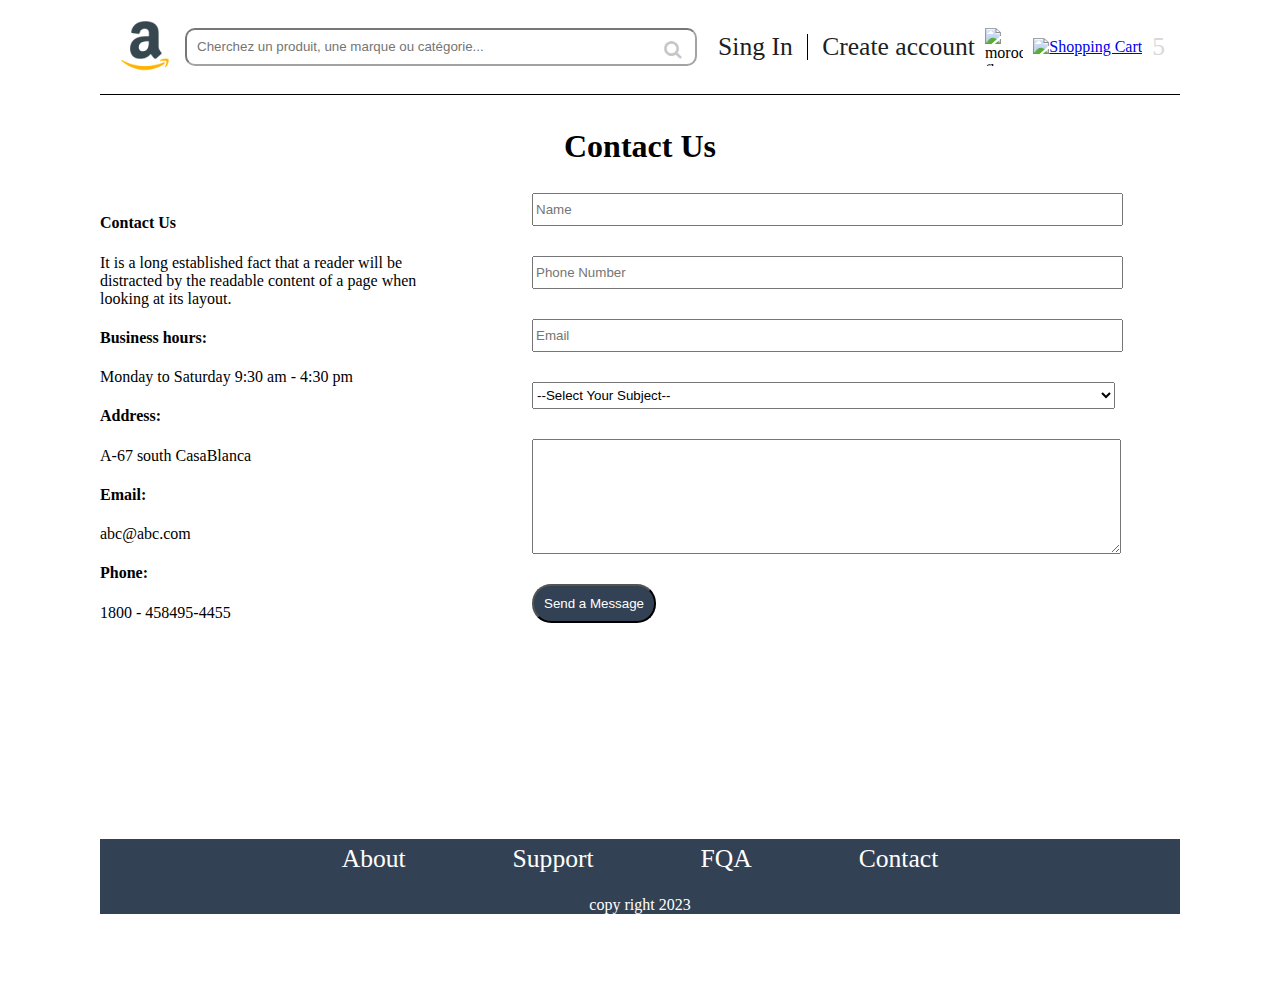
==== contact.html @ 7b58e5b1 "je ajoute la page contact avec sa responsive et je terminer la premier user stories" ====
<!DOCTYPE html>
<html lang="en">
  <head>
    <meta charset="UTF-8" />
    <meta name="viewport" content="width=device-width, initial-scale=1.0" />
    <link rel="stylesheet" href="style.css" />
    <link
    rel="stylesheet"
    href="https://cdnjs.cloudflare.com/ajax/libs/font-awesome/4.7.0/css/font-awesome.min.css"
  />
    <title>Document</title>
  </head>

  <body id="pay_body">
    <header class="pc_header">
      <div class="logo-input">
        <a href="index.html"
          ><img class="logo" src="picturs/Amazon.png" alt="amazon logo"
        /></a>
        <div class="input_search">
          <input
            type="search"
            placeholder="Cherchez un produit, une marque ou catégorie..."
          />
          <a href="search.html"><i class="fa fa-search"></i></a>
        </div>
      </div>
      <div class="list_header">
        <ul>
          <li><a href="#">Sing In</a></li>
          <div></div>
          <li><a href="#">Create account</a></li>
        </ul>
        <img class="flag" src="picturs/Morocco.png" alt="moroco flag" />
        <a href="payment.html"
          ><img
            class="shoping_header"
            src="picturs/Shopping Cart.png"
            alt="Shopping Cart"
        /></a>
        <p class="shoping_5">5</p>
      </div>
    </header>
    <header class="phone_header">
      <div class="logo_sidebar">
        <a href="index.html"
          ><img class="logo" src="picturs/Amazon.png" alt="amazon logo"
        /></a>
        <i id="sidebar_icon" class="fa fa-navicon"></i>
      </div>
      <div class="serch">
        <input
          type="search"
          placeholder="Cherchez un produit, une marque ou catégorie..."
        />
        <a href="search.html"><i class="fa fa-search"></i></a>
      </div>
    </header>
    <main>
      <div class="contact_us_title">
        <h1>Contact Us</h1>
      </div>

      <section>
        <section class="contact">
          <div class="info">
            <article>
              <h4>Contact Us</h4>
              <p>
                It is a long established fact that a reader will be distracted
                by the readable content of a page when looking at its layout.
              </p>
            </article>
            <article>
              <h4>Business hours:</h4>
              <p>Monday to Saturday 9:30 am - 4:30 pm</p>
            </article>
            <article>
              <h4>Address:</h4>
              <p>A-67 south CasaBlanca</p>
            </article>
            <article>
              <h4>Email:</h4>
              <p>abc@abc.com</p>
            </article>
            <article>
              <h4>Phone:</h4>
              <p>1800 - 458495-4455</p>
            </article>
          </div>
          <section class="input_contact">
            <form>
              <input type="text" placeholder="Name" id="full-name" />

              <input type="text" placeholder="Phone Number" id="phone" />

              <input type="email" placeholder="Email" id="email" />

              <select id="subject">
                <option value="">--Select Your Subject--</option>
                <option value="Repair">Repair</option>
                <option value="Improve">Improve</option>
                <option value="Maintain">Maintain</option>
              </select>

              <textarea
                type="text"
                class="message-box"
                placeholder="Message"
                id="message"
              >
              </textarea>

              <div>
                <button class="send_a_message">Send a Message</button>
              </div>
            </form>
          </section>
        </section>
        <!-- end contact info -->
      </section>
    </main>
    <footer id="pay_footer">
      <ul>
        <li><a href="#">About</a></li>
        <li><a href="#">Support</a></li>
        <li><a href="#">FQA</a></li>
        <li><a href="contact.html">Contact</a></li>
      </ul>
      <p>copy right 2023</p>
    </footer>
  </body>
</html>
---- style.css ----
body {
  max-width: 100%;
  margin: 0 100px;
  /* background-color: rgb(139, 0, 102); */
}
.phone_header {
  display: none;
}
.pc_header {
  background-color: #fff;
  padding: 15px;
  border-bottom: 1px solid #000000;
  display: flex;
  justify-content: space-between;
  align-items: center;
  position: sticky;
  top: 0;
  z-index: 99;
  margin-bottom: 33px;
}
.shoping_5 {
  color: #d9d9d9;
  font-size: 2vw;
}
.logo-input {
  display: flex;
  align-items: center;
  gap: 10px;
}
.list_header {
  align-items: center;
  display: flex;
  gap: 10px;
}
.logo {
  width: 60px;
  height: 60px;
}
.pc_header .input_search {
  position: relative;
  width: 40vw;
  height: 3vw;
}
.pc_header .input_search input {
  padding-left: 10px;
  width: 100%;
  height: 100%;
  border-radius: 10px;
  border-color: rgba(0, 0, 0, 0.534);
}
.input_search a i {
  position: absolute;
  top: 31%;
  right: 3%;
  color: rgba(0, 0, 0, 0.234);
  font-size: 19px;
}
.flag {
  width: 3vw;
  height: 3vw;
}
.shoping_header {
  width: 3vw;
  height: 3vw;
}
.list_header ul {
  display: flex;
  text-decoration: none;
  color: black;
  list-style-type: none;
  align-items: center;
  gap: 1.1vw;
  padding: 0;
}
/* .list_header ul li,
div {
  font-size: 10px;
  color: rgb(0, 0, 0);
  text-decoration: none;
} */
/* _____________________ */
.list-pic ul li a {
  color: #94a3b8;
  font-size: 30px;
  text-decoration: none;
}
ul li a {
  font-size: 2vw;
  color: rgb(32, 30, 30);
  text-decoration: none;
}
.pc_header ul div {
  width: 0.1vw;
  height: 2vw;
  background-color: #000000;
  margin: 0 0.1vwpx;
}
.pc_header h2 {
  text-decoration-line: underline;
}

.Accessoires ul {
  list-style-image: url("picturs/Short Sleeve Shirt.png");
}
.Accessoires li {
  list-style-position: inside;
  border: 1px solid #eee;
  padding: 1%;
  width: 19vw;
  height: 2.35vw;
  text-align: center;
}
.list-pic {
  display: flex;
  gap: 15px;
  align-items: center;
}
.list-pic #slier {
  /* margin-top: 15px; */
  height: 31vw;
  width: 55vw;
}
/* main/groub 1 */
.groub1 {
  display: flex;
  flex-direction: row;
  flex-wrap: nowrap;
  gap: 20px;
  justify-content: flex-start;
  overflow: scroll;
}
.groub1::-webkit-scrollbar {
  display: none;
}
.g1 {
  border: 1px solid none;
  background-color: rgb(226, 230, 235);
  min-width: 400px;
  border-radius: 10px;
}
.g2 {
  border: 1px solid none;
  background-color: rgb(226, 230, 235);
  display: flex;
  flex-direction: column;
  gap: 10px;
  max-width: 400px;
  border-radius: 10px;
  /* width: 88vw; */
}
/* main groub 2 */
.groub2 {
  display: grid;
  grid-template-columns: repeat(4, 24%);
  gap: calc(4% / 3);
}

.carts_groub2 {
  background-color: #e2e6eb;
  display: flex;
  flex-direction: column;
  gap: 10px;
  width: 100%;
}
.prix {
  display: flex;
  align-items: center;
  gap: 5px;
  margin: 0;
}
.prix .past_prix {
  font-size: 30px;
  margin: 0;
}
.prix div {
  font-size: 20px;

  text-decoration: 3px line-through red;
}
.sold {
  display: flex;
  gap: 5px;
}
.sold .button_5_star {
  display: grid;
  grid-template-columns: 1fr 2fr;
  width: 80px;
  height: 30px;
  border-radius: 50px;
  background-color: #c9bf08;
  font-size: 15px;
}
.sold .button_5_star div {
  position: relative;
  top: 5px;
}
.sold .button_5_star .star {
  position: relative;
  bottom: 2px;
}
.sold .line_entre_button_and_sold {
  width: 1px;
  height: 25px;
  background-color: #000000;
  margin: 0px 5px;
  position: relative;
  top: 2px;
}
.sold .button_and_sold {
  position: relative;
  top: 5px;
}
.mall_imag {
  text-align: end;
  width: 30px;
  height: 30px;
  border: 1px solid #c9bf08;
  background-color: #c9bf08;
  border-radius: 100%;
}

.prodouitfooter {
  display: flex;
  gap: 5px;
  justify-content: space-between;
}
.carts_groub2 p {
  margin: 0;
}

/* footer-------------------- */
footer {
  background-color: #334155;
  width: 100%;
}
footer ul {
  list-style: none;
  display: flex;
  justify-content: center;
  gap: 10%;
  padding: 0.5%;
}
footer ul li a {
  color: #fff;
}
footer p {
  color: #fff;
  text-align: center;
  font-size: 1rem;
}
/* search _________________________________________________________________________________________________________________________ */
.key-select {
  display: flex;
  justify-content: space-around;
  align-items: center;
  margin-bottom: 2vw;
}
.select {
  margin-top: 15px;
}
.select select {
  padding: 0 40px;
  height: 30px;
}
#keyword span {
  color: #c9bf08;
}
#radio {
  display: flex;
  justify-content: flex-start;
  align-items: center;
  gap: 2.5vw;
}
#radio div {
  border: 1px solid rgb(164, 158, 158);
  border-radius: 19px;
  padding: 0.7vw 1vw;
  display: flex;
  align-items: center;
  justify-content: center;
}
#radio span {
  color: #b3c20b;
  font-size: 2.5vw;
}
#radio label {
  font-size: 1.5vw;
}
.checkbox {
  display: flex;
  flex-direction: column;
  align-items: flex-start;
  gap: 10px;
}
.checkbox input {
  accent-color: #0bc223;
}
.range {
  margin-top: 15px;
}
.range input {
  accent-color: #b3c20b;
  cursor: grab;
  width: 14vw;
}
.span1 {
  margin-left: 3vw;
}
.span2 {
  margin-left: 11vw;
}
.mainn {
  display: grid;
  grid-template-columns: 25% 75%;
}
#part-rest {
  display: grid;
  grid-template-columns: repeat(3, calc(97% / 3));
  gap: 1%;
}
.carts_groub3 {
  display: flex;
  flex-direction: column;
  gap: 10px;
  width: 100%;
  background-color: #e2e6eb;
  border-radius: 10px;
}
.carts_groub3 > p {
  padding: 0 0 0 1.1vw;
}
#main_75 {
  display: flex;
  flex-direction: column;
  gap: 8px;
}
.threepoint {
  display: flex;
  gap: 20px;
  justify-content: center;
}
.prancipal {
  display: flex;
  flex-direction: column;
  gap: 97px;
}
.threepoint div {
  border: 1px solid none;
  background-color: #e2e8f0;
  width: 20px;
  height: 20px;
  border-radius: 100%;
}
/* page_3 _______________________________________________*/
.section1 {
  margin-top: 100px;
  display: grid;
  grid-template-columns: 38% 28% 28%;
  gap: 30px;
}
.pics {
  display: flex;
  flex-direction: column;
}
#pic_childe {
  margin-top: 5px;
  display: flex;
  gap: 4.8%;
}
#pic_childe img {
  width: calc(100% / 4.5 - 6px);
  border: 1px solid rgb(138, 136, 136);
}
.descreption_phone {
  display: none;
}

.section1 .descreption_pc .but_6answrd .button_5_star {
  display: grid;
  grid-template-columns: 1fr 1fr;
  /* grid-template-rows: auto; */
  /* width: 80px;
  height: 30px; */
  border-radius: 50px;
  background-color: #c9bf08;
  font-size: 15px;
  border: 1px none #fff;
  color: #fff;
  align-items: center;
  padding: 0 1vw;
  gap: 1vw;
}
.section1 .descreption_pc .but_6answrd .line_entre_button_and_sold {
  width: 2px;
  height: 26px;
  background-color: #000000;
}
.descreption_pc .but_6answrd {
  display: flex;
  align-items: center;
  height: 40px;
  gap: 5px;
}
.descreption_pc .but_6answrd p {
  text-decoration: underline;
}
.price {
  font-size: 3vw;
  font-weight: bold;
  margin: 0;
}
.price_heart {
  display: flex;
  justify-content: space-between;
}
.heart {
  display: flex;
  align-items: center;
  gap: 0.1vw;
  font-size: 2vw;
  border: 1px solid black;
  border-radius: 20px;
  padding: 0 0.5vw;
}

.size p {
  font-size: 3vw;
  letter-spacing: 0.3vw;
  margin-bottom: 0;
}
.xxl {
  display: flex;
  gap: 10px;
}
.xxl .XL_BUTTON {
  border: 1px solid #ddd;
  padding: 0.5vw;
}
.COLOR_h p {
  font-size: 3vw;
  letter-spacing: 0.3vw;
  margin-bottom: 3px;
  margin-top: 10px;
}
.color {
  display: flex;
  gap: 1vw;
}
#GREEN {
  border: 1px solid none;
  background-color: #2ab408;
  width: 2.2vw;
  height: 2.2vw;
  border-radius: 100%;
}
#BLUE {
  border: 1px solid none;
  background-color: #0033ac;
  width: 2.2vw;
  height: 2.2vw;
  border-radius: 100%;
}
#WHITE {
  border: 1px solid grey;
  background-color: #ffffff;
  width: 2.2vw;
  height: 2.2vw;
  border-radius: 100%;
}
#BLACK {
  border: 1px solid none;
  background-color: #000000;
  width: 2.2vw;
  height: 2.2vw;
  border-radius: 100%;
}
.pre_rectangle p span {
  text-decoration: underline;
}
.pre_rectangle {
  border: 1px solid grey;
  padding: 2vw;
  position: relative;
}
.morocco {
  display: flex;
  align-items: center;
  gap: 5px;
  justify-content: flex-end;
  position: absolute;
  top: 1%;
  right: 2%;
}
.morocco p {
  font-size: 1vw;
}
.second_rectangle {
  border: 1px solid gray;
  padding: 0.5vw 1vw;
  margin-top: 5px;
  display: flex;
  flex-direction: column;
  gap: 0.25vw;
}
.in_stock p {
  font-size: larger;
}
.dv_plus1 {
  display: flex;
  align-items: center;
  gap: 0.25vw;
  justify-content: flex-start;
  margin-top: 10px;
}
.dv_plus1 p {
  font-size: 2vw;
  font-weight: bold;
  margin: 0;
}
.dv_plus1 .moin {
  border: 1px solid none;
  background-color: #94a3b8;
  width: 2.4vw;
  height: 2.4vw;
  border-radius: 100%;
  position: relative;
  text-align: center;
}
.dv_plus1 .moin span {
  position: relative;
  bottom: 29%;
  font-size: 3vw;
}
.dv_plus1 .plus {
  border: 1px solid none;
  background-color: #c9bf08;
  width: 2.4vw;
  height: 2.4vw;
  border-radius: 100%;
  text-align: center;
  position: relative;
}
.dv_plus1 .plus span {
  position: absolute;
  right: 25%;
  top: 4%;
  font-size: 2vw;
}
.add_to_cart {
  margin-top: 10px;
  border: 1px solid #2ab408;
  background-color: #2ab408;
  height: 3vw;
  width: 21vw;
  margin: 10px auto;
  position: relative;
}
.add_to_cart p {
  color: #eee;
  font-size: larger;
  text-align: center;
  position: absolute;
  top: 26%;
  left: 36%;
}
.buy_now {
  border: 1px solid #2ab408;
  height: 3vw;
  width: 21vw;
  margin-top: 10px;
  position: relative;
  margin: 10px auto;
}
.buy_now p {
  color: #2ab408;
  font-size: larger;
  text-align: center;
  position: absolute;
  top: 26%;
  left: 38%;
}
.chat_shere {
  display: flex;
  justify-content: space-around;
  margin-top: 10px;
}
.comment {
  display: flex;
  align-items: center;
  gap: 7px;
  font-size: larger;
}
.share {
  display: flex;
  align-items: center;
  gap: 7px;
  font-size: larger;
}
.comment i {
  font-size: 30px;
}
.share i {
  font-size: 30px;
}
.text_with_img {
  display: grid;
  grid-template-columns: 49% 50%;
  gap: 1%;
}
.text_with_img img {
  width: 100%;
}
.progress {
  display: flex;
  border: 1px solid #eab308;
  background-color: #eab308;
  align-items: center;
  gap: 0.5vw;
  color: #fff;
  width: fit-content;
  padding: 0.5vw 1.5vw;
  margin-left: 0.5vw;
  border-radius: 20px;
}
.section3_1 {
  display: flex;
  flex-direction: column;
  justify-content: flex-start;
  align-items: center; /*__________________________*/
  gap: 20px;
}

.profile_name_stars {
  display: flex;
  align-items: center;
  justify-content: space-around;
}
.gold_stars img {
  width: 1em;
  height: 1em;
}
.profile_name {
  display: flex;
  align-items: center;
  gap: 15px;
  margin-top: 10px;
}
.profile_name img {
  width: 3em;
  height: 3em;
  border-radius: 100%;
}
.name h1,
p {
  margin: 0;
}
.comentaire {
  margin-left: 12vw;
  font-weight: 100px;
}
.section3 {
  margin-top: 40px;
  display: grid;
  grid-template-columns: 1fr 2fr;
  gap: 2vw;
}
.last_groub {
  display: grid;
  grid-template-columns: repeat(4, 24%);
  gap: calc(4% / 3);
}
.range_1 {
  display: flex;
  align-items: center;
  gap: 0.5vw;
  margin-bottom: 7px;
}
.unique_50 {
  border: 1px solid #94a3b8;
  width: 200px;
  height: 5px;
  background-color: #94a3b8;
  position: relative;
}
.unique_50 div {
  border: 2px solid #eab308;
  width: 100px;
  height: 4px;
  background-color: #eab308;
  position: absolute;
  left: -2px;
  bottom: -1px;
}
.unique_30 {
  border: 1px solid #94a3b8;
  width: 200px;
  height: 5px;
  background-color: #94a3b8;
  position: relative;
}
.unique_30 div {
  border: 2px solid #eab308;
  width: 60px;
  height: 4px;
  background-color: #eab308;
  position: absolute;
  left: -2px;
  bottom: -1px;
}
.unique_0 {
  border: 1px solid #94a3b8;
  width: 200px;
  height: 5px;
  background-color: #94a3b8;
  position: relative;
}
.descreption_pc {
  display: flex;
  flex-direction: column;
  gap: 10px;
}
/* ==>payment=========================== */
#pay_body {
  min-height: 1000px;
}
#pay_footer {
  position: relative;
  top: 200px;
}
.select_all {
  display: flex;
  align-items: center;
  border: 1px solid black;
  width: 65%;
  margin-top: 15px;
}
.select_all input {
  accent-color: #0bc223;
}
.chek_product {
  display: flex;
  align-items: center;
  gap: 5px;
}
.chek_product input {
  accent-color: #0bc223;
}
.tv {
  width: 14vw;
  height: 11vw;
}
.product_info {
  display: flex;
  flex-direction: column;
  gap: 10px;
}
.product_info h1 {
  margin: 0;
}
.product_info button {
  border: 1px solid #d9d9d9;
  width: 8vw;
  height: 30px;
  border-radius: 20px;
}
.pay_product {
  display: flex;
  /* align-items: center; */
  gap: 20vw;
}

.delet_like_plus {
  display: flex;
  flex-direction: column;
  justify-content: center;
}
.delet_like span {
  font-size: 30px;
}
.trash {
  font-size: 20px;
}
.delet_like {
  /* margin-left: 30px; */
  display: flex;
  align-items: center;
  gap: 2vw;
  align-self: center;
}
.product_border {
  border: 1px solid black;
  width: 65%;
  padding: 15px 0;
}
.payment_methode {
  margin: 0;
}
.pay_border {
  display: flex;
  flex-direction: column;
  gap: 10px;
  border: 1px solid black;
  width: 30%;
  height: 388px;
  padding-left: 1em;
  padding-top: 2em;
}
.us_1 {
  display: flex;
  gap: 11.7vw;
}
.pay_border button {
  width: 22vw;
  height: 3em;
  background-color: #2ab408;
  font-size: large;
  color: #fff;
  margin-top: 20px;
  align-self: center;
}
.total {
  display: flex;
  gap: 11.2vw;
  align-items: center;
}
.Payment_Methode {
  margin: 10px 0;
}
.section_1_without_select_all {
  display: flex;
  gap: 2%;
}
.second_rectangle_phone {
  display: none;
}
/* ------contact----- */
.contact_us_title{
  text-align: center;
  margin: 28px 0;
}
.contact{
  display: grid;
  grid-template-columns: 30% 60%;
  gap: 10%;
}
.input_contact form{
  max-width: 100%;
  display: flex;
  flex-direction: column;
  gap: 30px;
}
.input_contact form input,select,textarea{
  max-width: 100%;
  width: 90%;
  height: 3vh;
}
.input_contact form textarea{
  max-width: 100%;
  width: 90%;
  height: 8.5vw;
}
.send_a_message{
  padding: 10px;
  border-radius: 19px;
  background-color: #334155;
  color: #fff;
  align-self: flex-end;
}
@media (max-width: 767px) {
  body {
    padding: 0;
    margin: 0;
    /* background-color: #6c4609; */
  }
  * {
    padding: 0;
    margin: 0;
    /* border: 1px saddlebrown solid; */
  }

.info {
    display: flex;
    flex-direction: column;
    gap: 13px;
}
  .pc_header {
    display: none;
  }
  .phone_header {
    position: sticky;
    top: 0px;
    display: flex;
    flex-direction: column;
    align-items: center;
    align-content: center;

    z-index: 100;
    background-color: #fff;
    padding: 0 10px;
  }
  .logo_sidebar {
    width: 100%;
    display: flex;
    align-items: center;
    justify-content: space-between;
  }
  #sidebar_icon {
    font-size: 40px;
  }
  .serch {
    width: 75vw;
    height: 7vw;
    align-self: center;
    position: relative;
  }
  .serch i {
    position: absolute;
    bottom: 23%;
    right: 5%;
    z-index: 10;
    color: #b2b6b3;
  }
  .serch input {
    width: 100%;
    height: 100%;
    background-color: rgba(231, 234, 237, 0.8);
    padding-left: 15px;
    border-radius: 19px;
    font-size: 2vw;
  }
  .list-pic {
    flex-direction: column;
    align-items: center;
  }
  .list-pic #slier {
    margin-top: 15px;
    width: 88vw;
    height: 43vw;
  }

  .list-pic li {
    width: 80vw;
    height: 6vw;
  }
  .groub2 {
    display: flex;
    flex-direction: column;
    align-items: center;
    row-gap: 20px;
  }
  .groub2 .carts_groub2 {
    width: 90%;
    border-radius: 10px;
  }
  h1 {
    margin: 5px 0;
  }
  main {
    padding: 20px 10px 0px;
  }
  footer ul li a {
    font-size: 25px;
  }
  footer {
    height: 9vh;
  }
  footer p {
    text-align: center;
    font-size: 10px;
  }
  .section1 {
    display: flex;
    flex-direction: column;
  }
  .text_with_img {
    display: flex;
    flex-direction: column;
  }
  .text_with_img img {
    width: 100%;
  }
  .section3 {
    display: flex;
    flex-direction: column;
    flex-wrap: wrap;
  }
  /* search */
  .key-select {
    flex-direction: column;

    margin-top: 10px;
  }
  .key-select select {
    width: 72vw;
  }
  .mainn {
    display: flex;
    flex-direction: column;
  }
  .Marques_Shoping {
    display: flex;
    gap: 20vw;
  }
  .part-left {
    display: flex;
    flex-direction: column;
    align-items: center;
    gap: 5vw;
  }
  .part-left .range input {
    width: 40vw;
  }
  .span2 {
    margin-left: 33vw;
  }
  .span1 {
    margin-left: 5vw;
  }
  #main_75 {
    display: flex;
    flex-direction: column;
    gap: 8px;
    /* align-items: center; */
  }
  #radio {
    justify-content: center;
    margin-top: 15px;
  }
  #part-rest {
    display: flex;
    flex-direction: column;
    gap: 20px;
    justify-content: center;
    align-items: center;
  }
  .carts_groub3 {
    max-width: 100%;
    width: 90%;
  }
  .prancipal {
    display: flex;
    flex-direction: column;
    gap: 97px;
    margin-bottom: 50px;
  }
  /* page3  */
  .section1 {
    margin-top: 10px;
    display: flex;
    flex-direction: column;
    gap: 3px;
  }
  .pics {
    display: grid;
    grid-template-columns: 80% 20%;
    grid-template-rows: 43vw;
    column-gap: 1vw;
    align-items: center;
  }
  .pics #slier {
    width: 100%;
    height: 40vw;
  }
  #pic_childe {
    display: flex;
    flex-direction: column;
    gap: calc(6vw / 3);
  }
  #pic_childe img {
    width: 18vw;
    height: 8vw;
  }
  .descreption_phone {
    display: contents;
  }
  .section1 .descreption_phone .button_5_star {
    display: grid;
    grid-template-columns: 1fr 1fr;
    /* grid-template-rows: auto; */
    /* width: 80px;
    height: 30px; */
    border-radius: 50px;
    background-color: #c9bf08;
    font-size: 15px;
    border: 1px none #fff;
    color: #fff;
    align-items: center;
    padding: 0 1vw;
    gap: 1vw;
  }
  .descreption_pc {
    display: none;
  }
  .button_5_star_price {
    display: flex;
    justify-content: space-between;
    align-items: center;
  }

  .section1 .descreption_phone .but_6answrd .button_5_star div {
    position: relative;
    top: 5%;
  }
  .section1 .descreption_phone div .line_entre_button_and_sold {
    width: 2px;
    height: 26px;
    background-color: #000000;
  }
  .descreption_phone .but_6answrd {
    display: flex;
    align-items: center;
    height: 40px;
    gap: 5px;
  }
  .descreption_phone .but_6answrd :nth-child(3) {
    text-decoration: underline;
  }
  .price {
    font-size: 8vw;
    font-weight: bold;
    margin: 0;
  }
  .heart {
    display: none;
  }
  .title_heart {
    display: grid;
    grid-template-columns: 70% 20%;
    gap: 10%;
  }
  .heart_phone {
    display: flex;
    align-items: center;
    gap: 1vw;
    font-size: 5vw;
    border: 1px solid black;
    margin: auto;
    border-radius: 20px;
    padding: 0 2vw;
  }
  .title_heart h1 {
    font-size: 5vw;
  }
  .size_color {
    display: flex;
    align-items: center;
    justify-content: space-between;
    gap: 6vw;
  }
  .size_color .size p {
    font-size: 6vw;
  }
  .size {
    align-self: flex-end;
  }
  .xxl {
    display: flex;
    gap: 10px;
  }
  .xxl .XL_BUTTON {
    background-color: transparent;
    border-color: #d8d8d8;
    width: 39.375px;
    height: fit-content;
    padding: 5px;
    text-decoration: none;
  }

  #GREEN {
    width: 5.2vw;
    height: 5.2vw;
  }
  #BLUE {
    width: 5.2vw;
    height: 5.2vw;
  }
  #WHITE {
    width: 5.2vw;
    height: 5.2vw;
  }
  #BLACK {
    width: 5.2vw;
    height: 5.2vw;
  }
  .COLOR_h p {
    font-size: 6vw;
  }
  .pre_rectangle {
    padding: 4vw;
    position: relative;
    margin: 20px 0 5px;
  }
  #buy_paragraphe {
    /* margin-right: 3em; */
  }
  /* ======================= */
  .second_rectangle {
    display: none;
  }
  .second_rectangle_phone {
    border: 1px solid gray;
    padding: 0.5vw 2vw;
    margin-top: 5px;
    display: flex;
    flex-direction: column;
    gap: 30px;
  }
  .instock-plus_add-buy {
    display: flex;
    justify-content: space-between;
  }
  .second_rectangle_phone .in_stock p {
    font-size: larger;
  }
  .second_rectangle_phone .dv_plus1 {
    display: flex;
    align-items: center;
    gap: 2.25vw;
    justify-content: flex-start;
    margin-top: 10px;
  }
  .second_rectangle_phone .dv_plus1 p {
    font-size: 8vw;
    font-weight: bold;
    margin: 0;
  }
  .second_rectangle_phone .dv_plus1 .moin {
    border: 1px solid none;
    background-color: #94a3b8;
    width: 8.4vw;
    height: 8.4vw;
    border-radius: 100%;
    position: relative;
    text-align: center;
  }
  .second_rectangle_phone .dv_plus1 .moin span {
    position: relative;
    bottom: 29%;
    font-size: 10vw;
  }
  .second_rectangle_phone .dv_plus1 .plus {
    border: 1px solid none;
    background-color: #c9bf08;
    width: 8.4vw;
    height: 8.4vw;
    border-radius: 100%;
    text-align: center;
    position: relative;
  }
  .second_rectangle_phone .dv_plus1 .plus span {
    position: absolute;
    right: 25%;
    top: 4%;
    font-size: 7vw;
  }
  .second_rectangle_phone .add_to_cart {
    border: 1px solid #2ab408;
    background-color: #2ab408;
    height: 5vw;
    width: 21vw;
    position: relative;
  }
  .second_rectangle_phone .add_to_cart p {
    color: #eee;
    font-size: 2vw;
    text-align: center;
    position: absolute;
    top: 28%;
    left: 29%;
  }
  .second_rectangle_phone .buy_now {
    border: 1px solid #2ab408;
    height: 5vw;
    width: 21vw;
    margin-top: 10px;
    position: relative;
  }
  .second_rectangle_phone .buy_now p {
    color: #2ab408;
    font-size: 2vw;
    text-align: center;
    position: absolute;
    top: 28%;
    left: 32%;
  }
  .second_rectangle_phone .chat_shere {
    display: flex;
    justify-content: space-around;
    margin-top: 10px;
  }
  .second_rectangle_phone .comment {
    display: flex;
    align-items: center;
    gap: 7px;
    font-size: larger;
  }
  .second_rectangle_phone .share {
    display: flex;
    align-items: center;
    gap: 7px;
    font-size: larger;
  }
  .second_rectangle_phone .comment i {
    font-size: 30px;
  }
  .second_rectangle_phone .share i {
    font-size: 30px;
  }
  .section2 p {
    /* text-align: center;
  text-justify: distribute; */
  }
  .text_with_img {
    display: flex;
    flex-direction: column-reverse;
    gap: 1em;
  }
  .text_with_img img {
    width: 100%;
  }
  .progress {
    width: fit-content;
    justify-content: center;
  }
  .comentaire {
    margin-left: 17vw;
  }
  .section3_2 {
    display: flex;
    flex-direction: column;
    gap: 10px;
  }
  .last_groub {
    display: flex;
    padding: 20px;
    flex-wrap: nowrap;
    overflow: scroll;
  }
  .last_groub::-webkit-scrollbar {
    display: none;
  }
  .carts_groub2 {
    border-radius: 10px;
  }
  /* payment */
  .section_1_without_select_all {
    flex-direction: column;
    gap: 10px;
  }
  .select_all {
    width: 100%;
  }
  .product_border {
    width: 100%;
  
  }

  .pay_border {
    width: 95%;
    margin: 0;
    padding: 10px 2.5% 0 2.5%;
  }
  /*  .dv_plus1{
    
  } */
  .delet_like_plus .dv_plus1 {
    display: flex;
    align-items: center;
    gap: -0.75vw;
    justify-content: flex-start;
    margin-top: 10px;
  }
  .delet_like_plus .dv_plus1 p {
    font-size: 30px;
    font-weight: bold;
    margin: 0;
  }
  .delet_like_plus .dv_plus1 .moin {
    border: 1px solid none;
    background-color: #94a3b8;
    width: 1.5rem;
    height: 1.5rem;
    border-radius: 100%;
    position: relative;
    text-align: center;
  }
  .delet_like_plus .dv_plus1 .moin span {
    position: relative;
    bottom: 42%;
    font-size: 2rem;
  }
  .delet_like_plus .dv_plus1 .plus {
    border: 1px solid none;
    background-color: #c9bf08;
    width: 1.5rem;
    height: 1.5rem;
    border-radius: 100%;
    text-align: center;
    position: relative;
  }
  .delet_like_plus .dv_plus1 .plus span {
    position: absolute;
    right: 12%;
    top: -25%;
    font-size: 2rem;
  }
  .chek_product .tv {
    width: 54%;
    height: 62%;
  }
  .product_info button {
    width: 28vw;
    height: 30px;
  }
  .product_info h1{
    font-size: 5vw;
  }
  .chek_product input {
    height: 20px !important;
    width: 27px;
  }
  .pay_product {
    /* display: flex;
    /* align-items: center; */
    gap: 5px;
    flex-direction: column;
  }
  .product_info {
    gap: 4vw;
  }
  .delet_like_plus{
    flex-direction: row;
    align-items: center;
    justify-content: flex-start;
    gap: 18%;
    margin-left: 10%;
  }
  .delet_like_plus .dv_plus1{
    margin: 0;
  }
  .us_1 {
    gap:49%;
}
.total{
gap: 50%;
}
.pay_border button {
  width: 85vw;
  align-self: center;
}
.delet_like{
  gap: 21px;
}
.delet_like span {
  font-size: 2rem;
  margin-bottom: 6px;
}
.trash{
  font-size: 1.4rem;
}
/* contact */
.contact{display: flex;flex-direction: column;justify-content: center;gap: 22px;}
}
@media screen and (min-width: 768px) and (max-width: 1199px) {
  body {
    /* background-color: #0bc223; */
  }
  body {
    padding: 0;
    margin: 0;
  }
  * {
    padding: 0;
    margin: 0;
    /* border: 1px saddlebrown solid; */
  }
  .pc_header {
    display: none;
  }
  .phone_header {
    position: sticky;
    top: 0px;
    display: flex;
    flex-direction: column;
    align-items: center;
    align-content: center;
    /* background-color: inherit; */
    z-index: 100;
    background-color: #fff;
    padding: 0 10px;
  }
  .logo_sidebar {
    width: 100%;
    display: flex;
    align-items: center;
    justify-content: space-between;
  }
  #sidebar_icon {
    font-size: 40px;
  }
  .serch {
    width: 75vw;
    position: relative;
    height: 5vw;
    align-self: center;
  }
  .serch i {
    position: absolute;
    bottom: 35%;
    right: 2%;
    z-index: 10;
    color: #b2b6b3;
    font-size: 17px;
  }
  .serch input {
    width: 100%;
    height: 100%;
    background-color: rgba(231, 234, 237, 0.8);
    padding-left: 15px;
    border-radius: 19px;
  }
  .Accessoires ul li a {
    font-size: 120%;
  }
  .list-pic {
    width: 95vw;
    height: 45vw;
  }

  .list-pic li {
    width: 20vw;
    height: 3.3vw;
    padding: 3px 0;
  }
  .list-pic a {
    width: 100%;
    height: 100%;
  }
  .list-pic #slier {
    max-width: 100%;
    max-height: 100%;
    width: 88vw;
    height: 45vw;
  }
  .groub2 {
    display: grid;
    grid-template-columns: auto auto auto;
    align-items: center;
    /* align-items: center; */
    justify-content: center;
    align-content: center;
  }
  .groub2 .carts_groub2 {
    width: 31vw;
    border-radius: 10px;
  }

  h1 {
    margin: 5px 0;
  }
  main {
    padding: 20px 10px 0px;
  }
  footer ul li a {
    font-size: 25px;
  }
  footer {
    height: 9vh;
  }
  footer p {
    text-align: center;
    font-size: 10px;
  }
  .section1 {
    display: flex;
    flex-direction: column;
  }
  .text_with_img {
    display: flex;
    flex-direction: column;
  }
  .text_with_img img {
    width: 100%;
  }
  .section3 {
    display: flex;
    flex-direction: column;
    flex-wrap: wrap;
  }
  /* search */
  #part-rest {
    grid-template-columns: repeat(2, calc(97% / 2));
    /* grid-template-rows: repeat(6,1fr); */
    column-gap: 2%;
    row-gap: 1%;
  }
  .prancipal {
    display: flex;
    flex-direction: column;
    gap: 156px;
    margin-bottom: 30px;
  }
  /* page3  */
  .section1 {
    margin-top: 10px;
    display: flex;
    flex-direction: column;
    gap: 3px;
  }
  .pics {
    display: grid;
    grid-template-columns: 80% 20%;
    grid-template-rows: 43vw;
    column-gap: 1vw;
    align-items: center;
  }
  .pics #slier {
    width: 100%;
    height: 40vw;
  }
  #pic_childe {
    display: flex;
    flex-direction: column;
    gap: calc(6vw / 3);
  }
  #pic_childe img {
    width: 18vw;
    height: 8vw;
  }
  .descreption_phone {
    display: contents;
  }
  .section1 .descreption_phone .button_5_star {
    display: grid;
    grid-template-columns: 1fr 1fr;
    /* grid-template-rows: auto; */
    /* width: 80px;
    height: 30px; */
    border-radius: 50px;
    background-color: #c9bf08;
    font-size: 15px;
    border: 1px none #fff;
    color: #fff;
    align-items: center;
    padding: 0 1vw;
    gap: 1vw;
  }
  .descreption_pc {
    display: none;
  }
  .button_5_star_price {
    display: flex;
    justify-content: space-between;
    align-items: center;
  }

  .section1 .descreption_phone .but_6answrd .button_5_star div {
    position: relative;
    top: 5%;
  }
  .section1 .descreption_phone div .line_entre_button_and_sold {
    width: 2px;
    height: 26px;
    background-color: #000000;
  }
  .descreption_phone .but_6answrd {
    display: flex;
    align-items: center;
    height: 40px;
    gap: 5px;
  }
  .descreption_phone .but_6answrd :nth-child(3) {
    text-decoration: underline;
  }
  .price {
    font-size: 8vw;
    font-weight: bold;
    margin: 0;
  }
  .heart {
    display: none;
  }
  .title_heart {
    display: grid;
    grid-template-columns: 70% 20%;
    gap: 10%;
  }
  .heart_phone {
    display: flex;
    align-items: center;
    gap: 1vw;
    font-size: 5vw;
    border: 1px solid black;
    margin: auto;
    border-radius: 20px;
    padding: 0 2vw;
  }
  .title_heart h1 {
    font-size: 5vw;
  }
  .size_color {
    display: flex;
    align-items: center;
    justify-content: space-between;
    gap: 6vw;
  }
  .size_color .size p {
    font-size: 6vw;
  }
  .size {
    align-self: flex-end;
  }
  .xxl {
    display: flex;
    gap: 10px;
  }
  .xxl .XL_BUTTON {
    background-color: transparent;
    border-color: #d8d8d8;
    width: 39.375px;
    height: fit-content;
    padding: 5px;
    text-decoration: none;
  }

  #GREEN {
    width: 5.2vw;
    height: 5.2vw;
  }
  #BLUE {
    width: 5.2vw;
    height: 5.2vw;
  }
  #WHITE {
    width: 5.2vw;
    height: 5.2vw;
  }
  #BLACK {
    width: 5.2vw;
    height: 5.2vw;
  }
  .COLOR_h p {
    font-size: 6vw;
  }
  .pre_rectangle {
    padding: 1vw;
    position: relative;
    margin: 20px 0 5px;
  }
  /* ======================= */
  .second_rectangle {
    display: none;
  }
  .second_rectangle_phone {
    border: 1px solid gray;
    padding: 0.5vw 2vw;
    margin-top: 5px;
    display: flex;
    flex-direction: column;
    gap: 30px;
  }
  .instock-plus_add-buy {
    display: flex;
    justify-content: space-between;
  }
  .second_rectangle_phone .in_stock p {
    font-size: larger;
  }
  .second_rectangle_phone .dv_plus1 {
    display: flex;
    align-items: center;
    gap: 0.25vw;
    justify-content: flex-start;
    margin-top: 10px;
  }
  .second_rectangle_phone .dv_plus1 p {
    font-size: 4vw;
    font-weight: bold;
    margin: 0;
  }
  .second_rectangle_phone .dv_plus1 .moin {
    border: 1px solid none;
    background-color: #94a3b8;
    width: 4.4vw;
    height: 4.4vw;
    border-radius: 100%;
    position: relative;
    text-align: center;
  }
  .second_rectangle_phone .dv_plus1 .moin span {
    position: relative;
    bottom: 29%;
    font-size: 5vw;
  }
  .second_rectangle_phone .dv_plus1 .plus {
    border: 1px solid none;
    background-color: #c9bf08;
    width: 4.4vw;
    height: 4.4vw;
    border-radius: 100%;
    text-align: center;
    position: relative;
  }
  .second_rectangle_phone .dv_plus1 .plus span {
    position: absolute;
    right: 25%;
    top: 4%;
    font-size: 4vw;
  }
  .second_rectangle_phone .add_to_cart {
    border: 1px solid #2ab408;
    background-color: #2ab408;
    height: 5vw;
    width: 21vw;
    position: relative;
  }
  .second_rectangle_phone .add_to_cart p {
    color: #eee;
    font-size: 2vw;
    text-align: center;
    position: absolute;
    top: 28%;
    left: 29%;
  }
  .second_rectangle_phone .buy_now {
    border: 1px solid #2ab408;
    height: 5vw;
    width: 21vw;
    margin-top: 10px;
    position: relative;
  }
  .second_rectangle_phone .buy_now p {
    color: #2ab408;
    font-size: 2vw;
    text-align: center;
    position: absolute;
    top: 28%;
    left: 32%;
  }
  .second_rectangle_phone .chat_shere {
    display: flex;
    justify-content: space-around;
    margin-top: 10px;
  }
  .second_rectangle_phone .comment {
    display: flex;
    align-items: center;
    gap: 7px;
    font-size: larger;
  }
  .second_rectangle_phone .share {
    display: flex;
    align-items: center;
    gap: 7px;
    font-size: larger;
  }
  .second_rectangle_phone .comment i {
    font-size: 30px;
  }
  .second_rectangle_phone .share i {
    font-size: 30px;
  }
  .section2 p {
    /* text-align: center;
  text-justify: distribute; */
  }
  .text_with_img {
    display: flex;
    flex-direction: column-reverse;
    gap: 1em;
  }
  .text_with_img img {
    width: 100%;
  }
  .progress {
    justify-content: center;
  }
  .comentaire {
    margin-left: 17vw;
  }
  .section3_2 {
    display: flex;
    flex-direction: column;
    gap: 10px;
  }
  .last_groub {
    display: flex;
    padding: 20px;
    flex-wrap: nowrap;
    overflow: scroll;
  }
  .last_groub::-webkit-scrollbar {
    display: none;
  }
  .carts_groub2 {
    border-radius: 10px;
  }
   /* payment----------------------------------------------------------------------------------------------------------------------------- */
   .section_1_without_select_all {
    flex-direction: row;
  }
  .select_all {
    width: 55%;
  }
  .product_border {
    width: 55%;
  }

  .pay_border {
    width: 35%;
    margin: 0;
    padding: 10px 2.5% 0 2.5%;
  }
  /*  .dv_plus1{
    
  } */
  .delet_like_plus .dv_plus1 {
    display: flex;
    align-items: center;
    gap: -0.75vw;
    justify-content: flex-start;
    margin-top: 10px;
  }
  .delet_like_plus .dv_plus1 p {
    font-size: 30px;
    font-weight: bold;
    margin: 0;
  }
  .delet_like_plus .dv_plus1 .moin {
    border: 1px solid none;
    background-color: #94a3b8;
    width: 1.5rem;
    height: 1.5rem;
    border-radius: 100%;
    position: relative;
    text-align: center;
  }
  .delet_like_plus .dv_plus1 .moin span {
    position: relative;
    bottom: 42%;
    font-size: 2rem;
  }
  .delet_like_plus .dv_plus1 .plus {
    border: 1px solid none;
    background-color: #c9bf08;
    width: 1.5rem;
    height: 1.5rem;
    border-radius: 100%;
    text-align: center;
    position: relative;
  }
  .delet_like_plus .dv_plus1 .plus span {
    position: absolute;
    right: 12%;
    top: -25%;
    font-size: 2rem;
  }
  .chek_product .tv {
    width: 54%;
    height: 62%;
  }
  .product_info button {
    width: 70%;
    height: 30px;
  }
  .product_info h1{
    font-size: 1.5rem;
  }
  .chek_product input {
    height: 20px !important;
    width: 27px;
  }
  .pay_product {
    /* display: flex;
    /* align-items: center; */
    gap: 5px;
    flex-direction: column;
  }
  .product_info {
    gap: 1rem;
  }
  .delet_like_plus{
    flex-direction: row;
    align-items: center;
    justify-content: flex-start;
    gap: 18%;
    margin-left: 10%;
  }
  .delet_like_plus .dv_plus1{
    margin: 0;
  }
  .us_1 {
    gap: 32%;
}
.total{gap: 34%;}
.pay_border button {
  width: 96%;
  align-self: center;
}
.delet_like{
  gap: 21px;
}
.delet_like span {
  font-size: 2rem;
  margin-bottom: 6px;
}
.trash{
  font-size: 1.4rem;
}
}
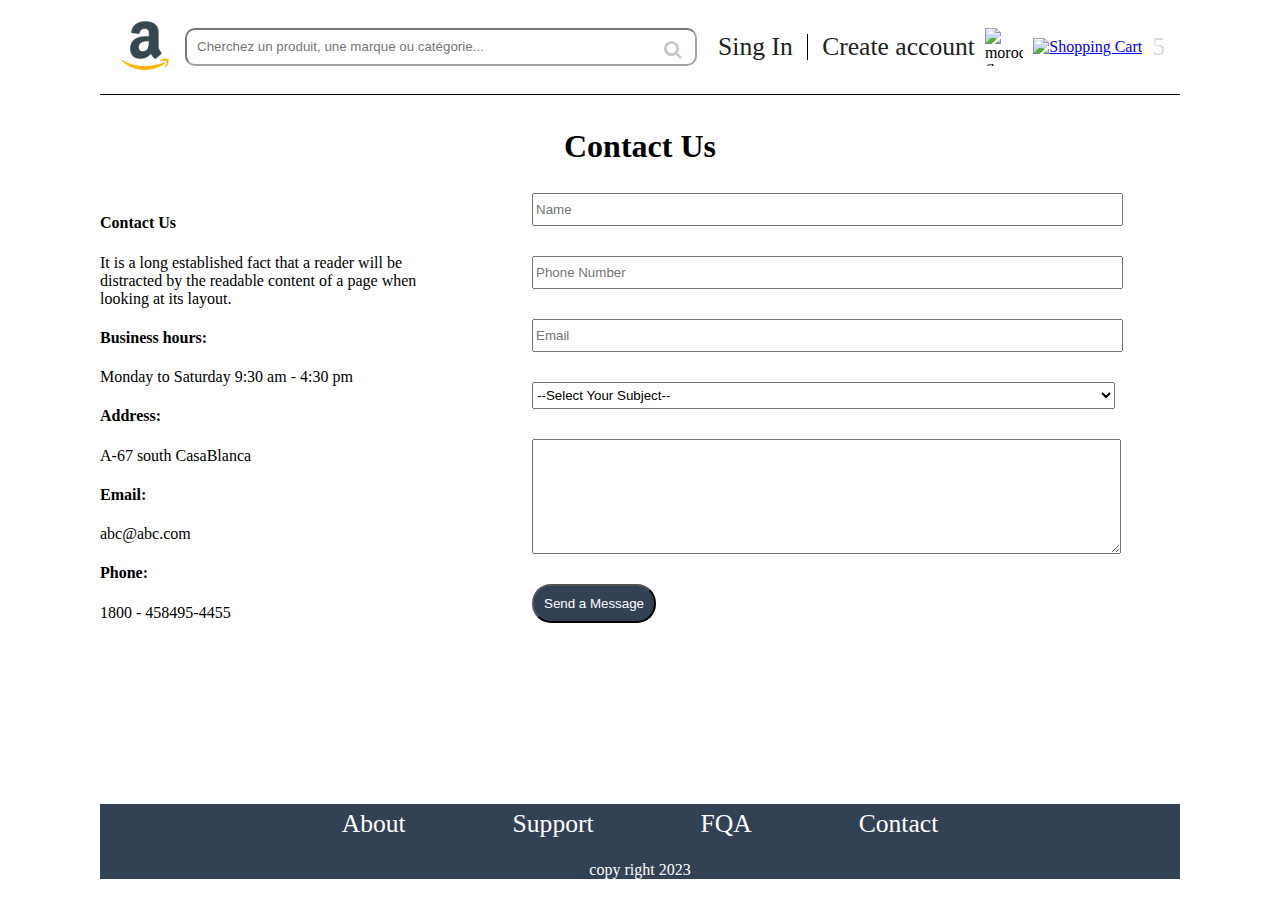
==== commit 90d8e429: "j'ai ajout le sidebar bour affichier la serié (signin,flag,iconshop... aver utuliser js" ====
--- a/contact.html
+++ b/contact.html
@@ -1,7 +1,7 @@
 <!DOCTYPE html>
 <html lang="en">
   <head>
-    <meta charset="UTF-8" />
+    <meta charset="UTF-8" />  
     <meta name="viewport" content="width=device-width, initial-scale=1.0" />
     <link rel="stylesheet" href="style.css" />
     <link
@@ -46,7 +46,33 @@
         <a href="index.html"
           ><img class="logo" src="picturs/Amazon.png" alt="amazon logo"
         /></a>
-        <i id="sidebar_icon" class="fa fa-navicon"></i>
+        <i
+        id="sidebar_icon"
+        class="fa fa-navicon"
+        onclick="myoppen()"
+      ></i>
+        <div id="sidbare_phone">
+          
+          <div class="list_header_phone">
+           
+            <ul>
+              <li><a href="#">Sing In</a></li>
+              <div id="betwin_signin"></div>
+              <li><a href="#">Create account</a></li>
+            </ul>
+            <img class="flag" src="picturs/Morocco.png" alt="moroco flag" />
+            <div class="shoping_header_5">
+              <a href="payment.html"
+              ><img
+                class="shoping_header"
+                src="picturs/Shopping Cart.png"
+                alt="Shopping Cart"
+            /></a>
+            <p class="shoping_5">5</p>
+            </div>
+            <i class='fa fa-close' id="close_icon" onclick="myoppen()"></i>
+          </div>
+        </div>
       </div>
       <div class="serch">
         <input
@@ -129,5 +155,6 @@
       </ul>
       <p>copy right 2023</p>
     </footer>
+    <script src="java.js"></script>
   </body>
 </html>
--- a/style.css
+++ b/style.css
@@ -128,6 +128,16 @@
   gap: 20px;
   justify-content: flex-start;
   overflow: scroll;
+}
+/* ======================================================================== hover ======= */
+.carts_groub2:hover {
+  background: #999999;
+}
+.g2:hover {
+  background: #999999;
+}
+.carts_groub3:hover {
+  background: #999999;
 }
 .groub1::-webkit-scrollbar {
   display: none;
@@ -492,7 +502,10 @@
   right: 2%;
 }
 .morocco p {
-  font-size: 1vw;
+  font-size: 10px;
+}
+#mapicon{
+  font-size: 10px;
 }
 .second_rectangle {
   border: 1px solid gray;
@@ -720,13 +733,6 @@
   gap: 10px;
 }
 /* ==>payment=========================== */
-#pay_body {
-  min-height: 1000px;
-}
-#pay_footer {
-  position: relative;
-  top: 200px;
-}
 .select_all {
   display: flex;
   align-items: center;
@@ -834,38 +840,70 @@
   display: none;
 }
 /* ------contact----- */
-.contact_us_title{
+.contact_us_title {
   text-align: center;
   margin: 28px 0;
 }
-.contact{
+.contact {
   display: grid;
   grid-template-columns: 30% 60%;
   gap: 10%;
 }
-.input_contact form{
+.input_contact form {
   max-width: 100%;
   display: flex;
   flex-direction: column;
   gap: 30px;
-}
-.input_contact form input,select,textarea{
+  margin-bottom: 165px;
+}
+.input_contact form input,
+select,
+textarea {
   max-width: 100%;
   width: 90%;
   height: 3vh;
 }
-.input_contact form textarea{
+.input_contact form textarea {
   max-width: 100%;
   width: 90%;
   height: 8.5vw;
 }
-.send_a_message{
+.send_a_message {
   padding: 10px;
   border-radius: 19px;
   background-color: #334155;
   color: #fff;
   align-self: flex-end;
 }
+/* ================================ sidbare ================================== */
+#sidbare_phone {
+  display: none;
+}
+.list_header_phone {
+  align-items: center;
+  display: flex;
+  gap: 7px;
+}
+.list_header_phone ul {
+  display: flex;
+  text-decoration: none;
+  color: black;
+  list-style-type: none;
+  align-items: center;
+  gap: 1.1vw;
+  padding: 0;
+}
+#sidbare_phone ul div {
+  width: 0.1vw;
+  height: 6vw;
+  align-self: center;
+  background-color: #000000;
+}
+.shoping_header_5 {
+  display: flex;
+  align-items: center;
+  gap: 1vw;
+}
 @media (max-width: 767px) {
   body {
     padding: 0;
@@ -877,12 +915,49 @@
     margin: 0;
     /* border: 1px saddlebrown solid; */
   }
+  #sidbare_phone {
+    display: flex;
+    position: absolute;
+    right: -540px;
+    transition: 0.5s;
+    height: 78%;
+  }
+  #sidbare_phone.mymbarek {
+    right: 2px;
+  }
+  #close_icon {
+    align-self: center;
+    font-size: 26px;
+    cursor: pointer;
+  }
+  #close_icon:hover {
+    font-size: 35px;
+    /* padding: 1px; */
+  }
 
-.info {
+  #sidbare_phone ul div {
+    width: 0.1vw;
+    height: 4vw;
+  }
+  .shoping_5 {
+    font-size: 4vw;
+  }
+  .list_header_phone ul li a {
+    font-size: 5vw;
+  }
+  .list_header_phone .flag {
+    width: 6.5vw;
+    height: 6.5vw;
+  }
+  .list_header_phone .shoping_header {
+    width: 6.5vw;
+    height: 6.5vw;
+  }
+  .info {
     display: flex;
     flex-direction: column;
     gap: 13px;
-}
+  }
   .pc_header {
     display: none;
   }
@@ -903,9 +978,15 @@
     display: flex;
     align-items: center;
     justify-content: space-between;
+    position: relative;
+    overflow: hidden;
   }
   #sidebar_icon {
     font-size: 40px;
+    cursor: pointer;
+  }
+  #sidebar_icon.openicon {
+    display: none;
   }
   .serch {
     width: 75vw;
@@ -940,7 +1021,7 @@
 
   .list-pic li {
     width: 80vw;
-    height: 6vw;
+    height: 10vw;
   }
   .groub2 {
     display: flex;
@@ -1352,7 +1433,6 @@
   }
   .product_border {
     width: 100%;
-  
   }
 
   .pay_border {
@@ -1412,7 +1492,7 @@
     width: 28vw;
     height: 30px;
   }
-  .product_info h1{
+  .product_info h1 {
     font-size: 5vw;
   }
   .chek_product input {
@@ -1428,38 +1508,43 @@
   .product_info {
     gap: 4vw;
   }
-  .delet_like_plus{
+  .delet_like_plus {
     flex-direction: row;
     align-items: center;
     justify-content: flex-start;
     gap: 18%;
     margin-left: 10%;
   }
-  .delet_like_plus .dv_plus1{
+  .delet_like_plus .dv_plus1 {
     margin: 0;
   }
   .us_1 {
-    gap:49%;
-}
-.total{
-gap: 50%;
-}
-.pay_border button {
-  width: 85vw;
-  align-self: center;
-}
-.delet_like{
-  gap: 21px;
-}
-.delet_like span {
-  font-size: 2rem;
-  margin-bottom: 6px;
-}
-.trash{
-  font-size: 1.4rem;
-}
-/* contact */
-.contact{display: flex;flex-direction: column;justify-content: center;gap: 22px;}
+    gap: 49%;
+  }
+  .total {
+    gap: 50%;
+  }
+  .pay_border button {
+    width: 85vw;
+    align-self: center;
+  }
+  .delet_like {
+    gap: 21px;
+  }
+  .delet_like span {
+    font-size: 2rem;
+    margin-bottom: 6px;
+  }
+  .trash {
+    font-size: 1.4rem;
+  }
+  /* contact */
+  .contact {
+    display: flex;
+    flex-direction: column;
+    justify-content: center;
+    gap: 22px;
+  }
 }
 @media screen and (min-width: 768px) and (max-width: 1199px) {
   body {
@@ -1474,6 +1559,71 @@
     margin: 0;
     /* border: 1px saddlebrown solid; */
   }
+  /* sidbare */
+  #sidebar_icon.openicon {
+    display: none;
+  }
+  .logo_sidebar {
+    width: 100%;
+    display: flex;
+    align-items: center;
+    justify-content: space-between;
+    position: relative;
+    overflow: hidden;
+  }
+  #sidbare_phone {
+    display: flex;
+  }
+  #sidbare_phone {
+    display: flex;
+    position: absolute;
+    right: -712px;
+    transition: 0.5s;
+    height: 78%;
+  }
+  #sidbare_phone.mymbarek {
+    right: 2px;
+  }
+  #close_icon {
+    align-self: center;
+    font-size: 26px;
+    cursor: pointer;
+  }
+  #close_icon:hover {
+    font-size: 35px;
+    /* padding: 1px; */
+  }
+
+  #sidbare_phone ul div {
+    width: 0.1vw;
+    height: 4vw;
+  }
+  .shoping_5 {
+    font-size: 4vw;
+  }
+  .list_header_phone ul li a {
+    font-size: 5vw;
+  }
+  .list_header_phone .flag {
+    width: 6.5vw;
+    height: 6.5vw;
+  }
+  .list_header_phone .shoping_header {
+    width: 6.5vw;
+    height: 6.5vw;
+  }
+  .list_header_phone ul li a {
+    font-size: 5vw;
+  }
+  .list_header_phone .flag {
+    width: 6.5vw;
+    height: 6.5vw;
+  }
+  .list_header_phone .shoping_header {
+    width: 6.5vw;
+    height: 6.5vw;
+  }
+  /* ========== */
   .pc_header {
     display: none;
   }
@@ -1488,6 +1638,9 @@
     z-index: 100;
     background-color: #fff;
     padding: 0 10px;
+  }
+  #sidbare_phone {
+    display: flex;
   }
   .logo_sidebar {
     width: 100%;
@@ -1570,6 +1723,7 @@
   footer p {
     text-align: center;
     font-size: 10px;
+    margin-top: 4vw;
   }
   .section1 {
     display: flex;
@@ -1895,8 +2049,8 @@
   .carts_groub2 {
     border-radius: 10px;
   }
-   /* payment----------------------------------------------------------------------------------------------------------------------------- */
-   .section_1_without_select_all {
+  /* payment----------------------------------------------------------------------------------------------------------------------------- */
+  .section_1_without_select_all {
     flex-direction: row;
   }
   .select_all {
@@ -1963,7 +2117,7 @@
     width: 70%;
     height: 30px;
   }
-  .product_info h1{
+  .product_info h1 {
     font-size: 1.5rem;
   }
   .chek_product input {
@@ -1979,32 +2133,34 @@
   .product_info {
     gap: 1rem;
   }
-  .delet_like_plus{
+  .delet_like_plus {
     flex-direction: row;
     align-items: center;
     justify-content: flex-start;
     gap: 18%;
     margin-left: 10%;
   }
-  .delet_like_plus .dv_plus1{
+  .delet_like_plus .dv_plus1 {
     margin: 0;
   }
   .us_1 {
     gap: 32%;
-}
-.total{gap: 34%;}
-.pay_border button {
-  width: 96%;
-  align-self: center;
-}
-.delet_like{
-  gap: 21px;
-}
-.delet_like span {
-  font-size: 2rem;
-  margin-bottom: 6px;
-}
-.trash{
-  font-size: 1.4rem;
-}
-}
+  }
+  .total {
+    gap: 34%;
+  }
+  .pay_border button {
+    width: 96%;
+    align-self: center;
+  }
+  .delet_like {
+    gap: 21px;
+  }
+  .delet_like span {
+    font-size: 2rem;
+    margin-bottom: 6px;
+  }
+  .trash {
+    font-size: 1.4rem;
+  }
+}
